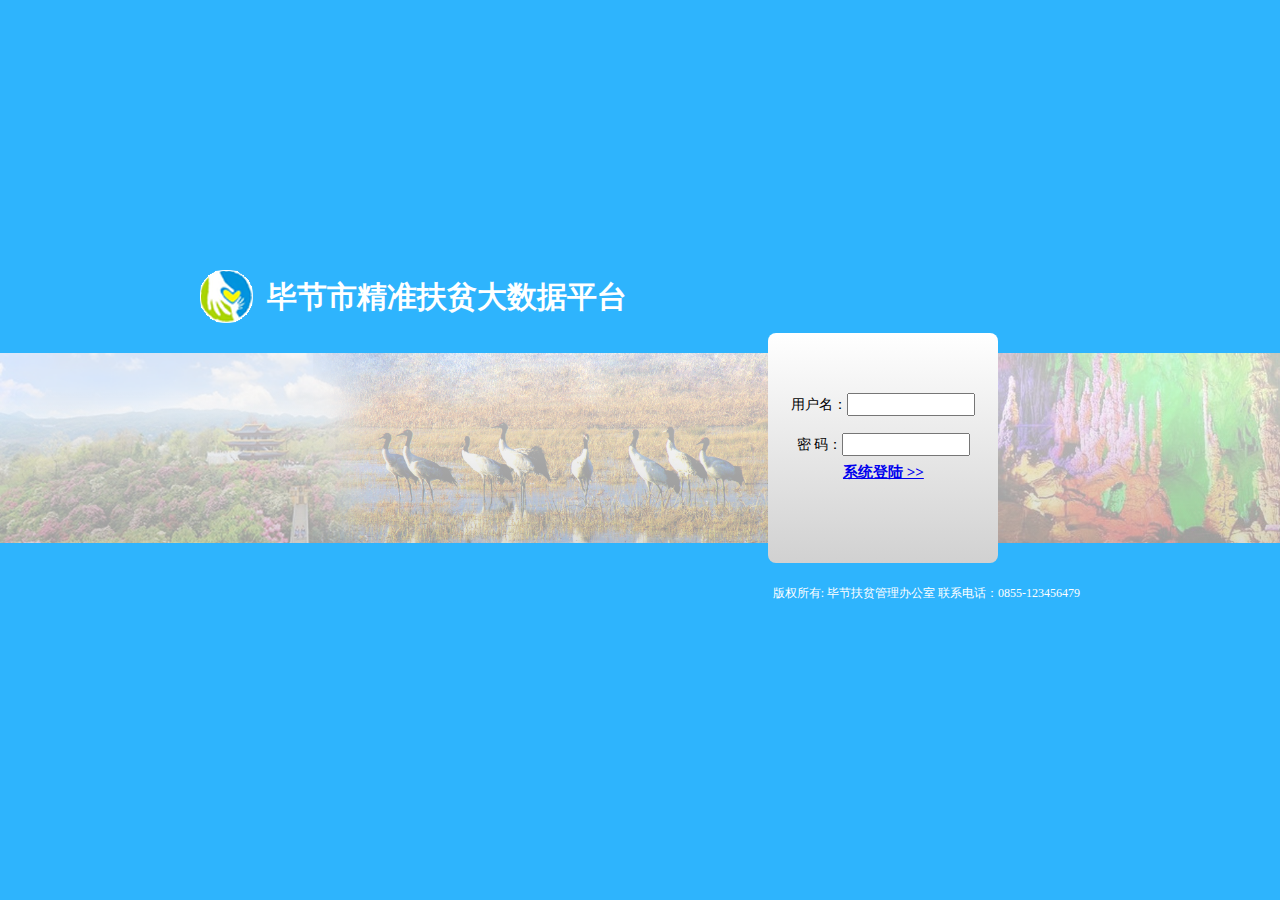
==== code/view/index.html @ 7669d6fd "" ====
<!DOCTYPE html>
<html>
<head lang="en">
    <meta charset="UTF-8">
    <title>精准扶贫大数据平台</title>
    <link rel="shortcut icon" href="../img/icon_login.png">
    <link rel="stylesheet" href="../css/index.css">
    <script src="../base/jquery/jquery-1.11.3.min.js"></script>
    <script src="../lib/Base.js"></script>
    <script src="../lib/view/index.js"></script>
</head>
<body>
   <div id="xs_container">
       <div id="xs_l_logo" style="">
           <div style="width: 53px; height: 53px;"><img src="../img/icon_login.png"/></div>
           <div class="xs_cameo_font">毕节市精准扶贫大数据平台</div>
       </div>
       <div id="xs_login" style="position: relative;">
           <div>
               <img src="../img/login_logo_bg2.png" style="width: 100%; height: 100%;">
           </div>
            <div id="xs_login_dialog">
                <div style="text-align: center;background: transparent;">
                    <div style="height: 30px;background: transparent; margin-top: 20px;"><label>用户名：</label><input type="text" style="width: 120px; padding: 2px;" id="xs_username"></div>
                    <div style="height: 30px;background: transparent; margin-top: 80px;"><label>密&nbsp;码：</label><input type="password" style="width: 120px; padding: 2px;" id="xs_pwd"></div>
                    <a  style="border-radius: 4px;margin-top: 20px; width: 140px; height: 30px; font-size: 15px; font-weight: bold;" href="javascript:0;" class="easyui-linkbutton xs_login c6">系统登陆 >></a>
                    <div  style="text-align: center;margin-top: 12px; width: 100%; height: 30px;background: transparent; color: #ff0000;" id="xs_msg"></div>
                </div>
            </div>
       </div>
       <label style="position: relative; top: 250px; display:inline-block; right: 200px;width: 100%;text-align: right;font-size: 12px;">版权所有: 毕节扶贫管理办公室      联系电话：0855-123456479</label>
   </div>
</body>
</html>
---- code/css/index.css ----
body, html{
    color: #ffffff;
    background-color: #2eb4fd;
}

#xs_container{
    position: absolute;
    top: 50%;
    left: 0%;
    margin-top: -180px;
    background: transparent;
    width: 100%;
    height: 300px;
}

#xs_l_logo{
    height: 53px;
    width: 600px;
    margin-left: 200px;
    margin-top: 0px;
    margin-bottom: 10px;
}

#xs_l_logo div:first-child{
    display: inline-block;
    vertical-align: middle;
}

#xs_l_logo div:nth-child(2){
    display: inline-block;
    font-size: 30px;
    text-align: center;
    line-height: 53px;
    height: 53px;
    vertical-align: middle;
    margin-left: 10px;
    font-weight: bold;
}

#xs_login div:first-child{
    width: 100%;
    height: 190px;
    background:#d1d1d1;
    background:-webkit-linear-gradient(top,#ffffff 20%,#d1d1d1);
    background:-moz-linear-gradient(top,#ffffff 20%,#d1d1d1);
    background:-o-linear-gradient(top,#ffffff 20%,#d1d1d1);
    background:linear-gradient(top,#ffffff 20%,#d1d1d1);
    position: absolute;
    top: 20px;
    left: 0px;
}

#xs_login_dialog{
    width: 230px;
    height: 230px;
    border-radius: 8px;
    background:#d1d1d1;
    background:-webkit-linear-gradient(top,#ffffff,#d1d1d1);
    background:-moz-linear-gradient(top,#ffffff,#d1d1d1);
    background:-o-linear-gradient(top,#ffffff,#d1d1d1);
    background:linear-gradient(top,#ffffff,#d1d1d1);
    position: absolute;
    top: 0px;
    right: 22%;
    color: #000000;
    font-size: 14px;
   /* border: 1px solid red;*/
}
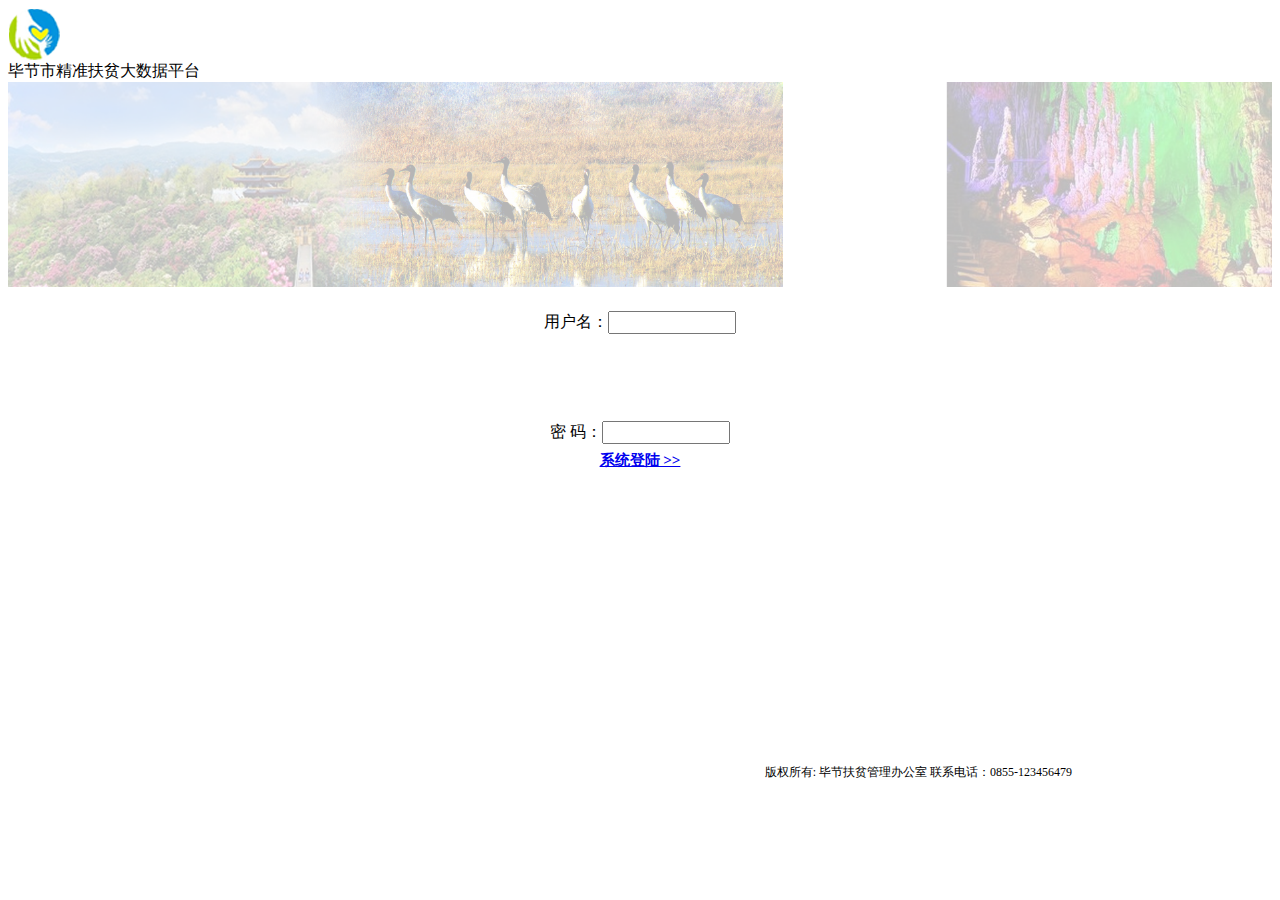
==== commit 6a28f0a9: "" ====
--- a/code/view/index.html
+++ b/code/view/index.html
@@ -4,10 +4,10 @@
     <meta charset="UTF-8">
     <title>精准扶贫大数据平台</title>
     <link rel="shortcut icon" href="../img/icon_login.png">
-    <link rel="stylesheet" href="../css/index.css">
+    <link rel="stylesheet" href="../css/index.min.css">
     <script src="../base/jquery/jquery-1.11.3.min.js"></script>
-    <script src="../lib/Base.js"></script>
-    <script src="../lib/view/index.js"></script>
+    <script src="../lib/Base.min.js"></script>
+    <script src="../lib/view/index.min.js"></script>
 </head>
 <body>
    <div id="xs_container">
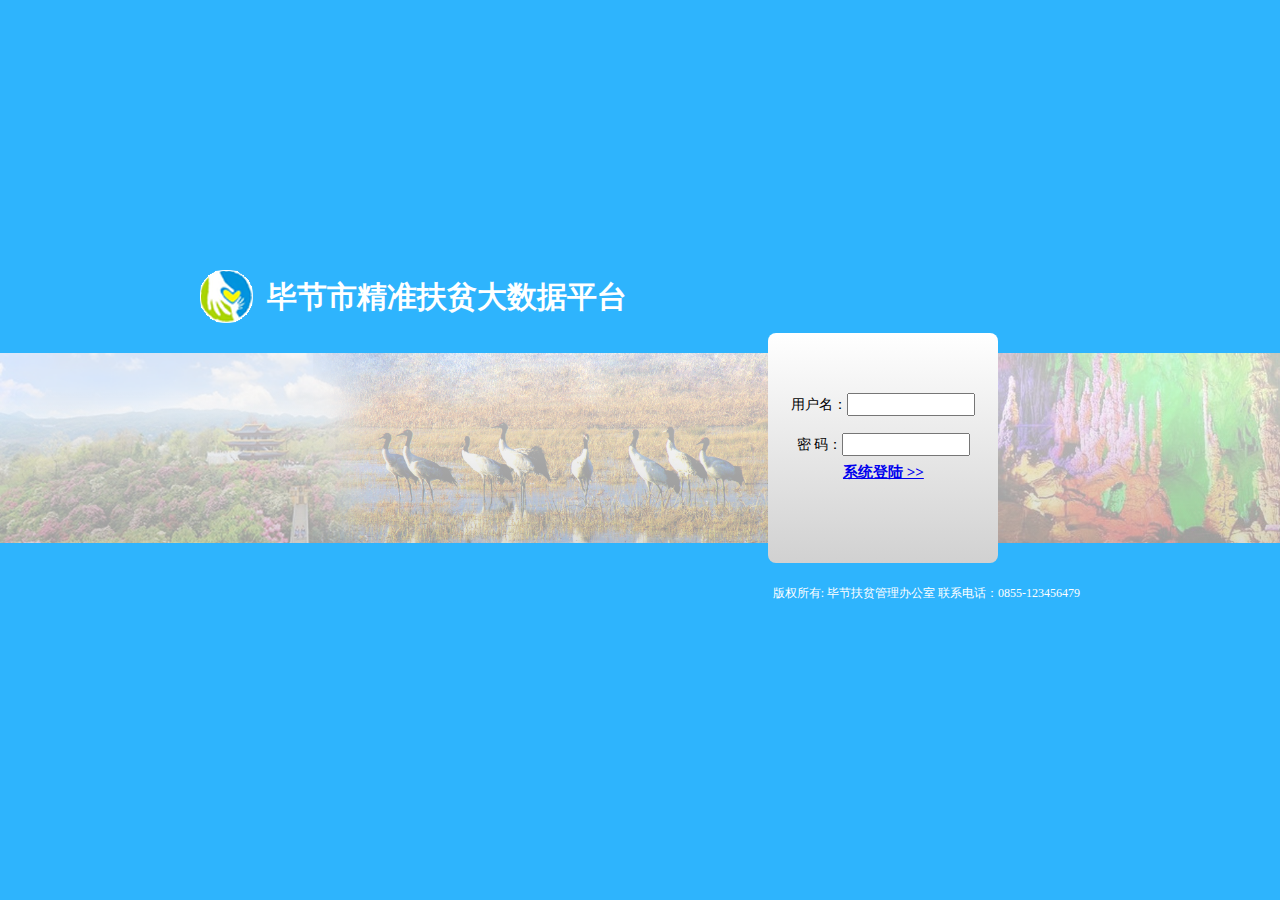
==== commit f8c230f2: "" ====
--- a/code/view/index.html
+++ b/code/view/index.html
@@ -4,10 +4,10 @@
     <meta charset="UTF-8">
     <title>精准扶贫大数据平台</title>
     <link rel="shortcut icon" href="../img/icon_login.png">
-    <link rel="stylesheet" href="../css/index.min.css">
+    <link rel="stylesheet" href="../css/index.css">
     <script src="../base/jquery/jquery-1.11.3.min.js"></script>
-    <script src="../lib/Base.min.js"></script>
-    <script src="../lib/view/index.min.js"></script>
+    <script src="../lib/Base.js"></script>
+    <script src="../lib/view/index.js"></script>
 </head>
 <body>
    <div id="xs_container">
--- a/code/css/index.css
+++ b/code/css/index.css
@@ -0,0 +1,68 @@
+body, html{
+    color: #ffffff;
+    background-color: #2eb4fd;
+}
+
+#xs_container{
+    position: absolute;
+    top: 50%;
+    left: 0%;
+    margin-top: -180px;
+    background: transparent;
+    width: 100%;
+    height: 300px;
+}
+
+#xs_l_logo{
+    height: 53px;
+    width: 600px;
+    margin-left: 200px;
+    margin-top: 0px;
+    margin-bottom: 10px;
+}
+
+#xs_l_logo div:first-child{
+    display: inline-block;
+    vertical-align: middle;
+}
+
+#xs_l_logo div:nth-child(2){
+    display: inline-block;
+    font-size: 30px;
+    text-align: center;
+    line-height: 53px;
+    height: 53px;
+    vertical-align: middle;
+    margin-left: 10px;
+    font-weight: bold;
+}
+
+#xs_login div:first-child{
+    width: 100%;
+    height: 190px;
+    background:#d1d1d1;
+    background:-webkit-linear-gradient(top,#ffffff 20%,#d1d1d1);
+    background:-moz-linear-gradient(top,#ffffff 20%,#d1d1d1);
+    background:-o-linear-gradient(top,#ffffff 20%,#d1d1d1);
+    background:linear-gradient(top,#ffffff 20%,#d1d1d1);
+    position: absolute;
+    top: 20px;
+    left: 0px;
+}
+
+#xs_login_dialog{
+    width: 230px;
+    height: 230px;
+    border-radius: 8px;
+    background:#d1d1d1;
+    background:-webkit-linear-gradient(top,#ffffff,#d1d1d1);
+    background:-moz-linear-gradient(top,#ffffff,#d1d1d1);
+    background:-o-linear-gradient(top,#ffffff,#d1d1d1);
+    background:linear-gradient(top,#ffffff,#d1d1d1);
+    position: absolute;
+    top: 0px;
+    right: 22%;
+    color: #000000;
+    font-size: 14px;
+   /* border: 1px solid red;*/
+}